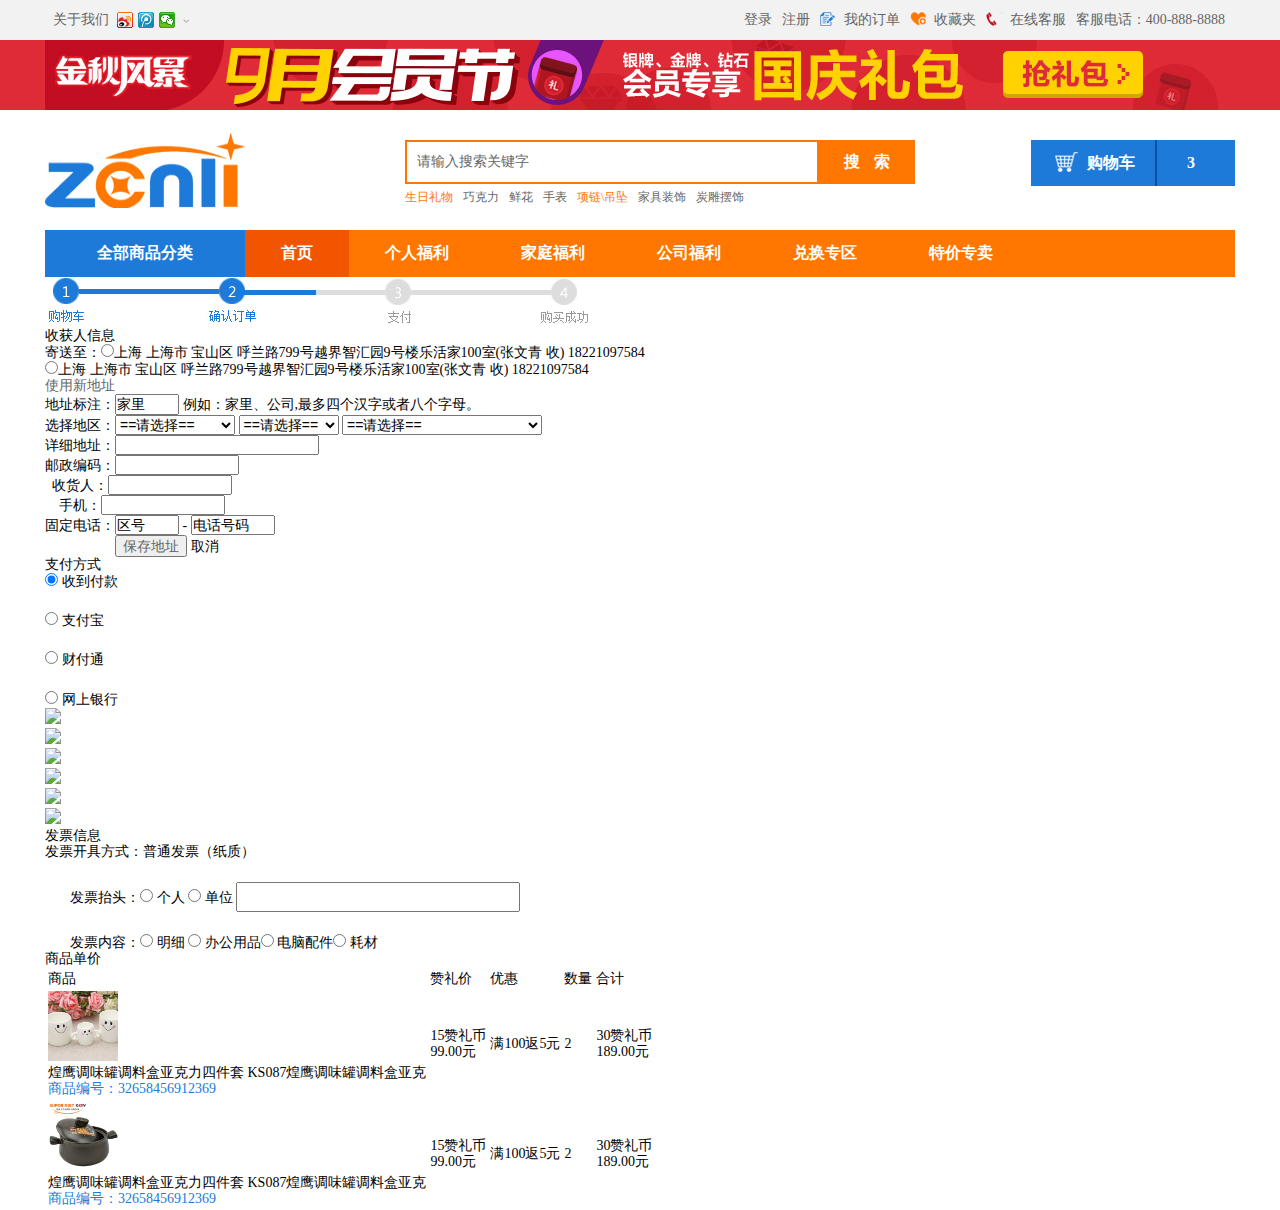
==== check.html @ df51e71f "1" ====
<!DOCTYPE html>
<html>
	<head>
		<meta charset="UTF-8">
		<title></title>
		<link rel="stylesheet" href="css/normalize.css" />
		<link rel="stylesheet" href="css/whole.css" />
		<link rel="stylesheet" href="css/check.css" />
	</head>
	<body>
		<div class="top">
			<div class="top-1 clear">
				<div class="topleft clear">
					<span>关于我们</span><a href="#" class="weibo"></a><a href="#" class="wei"></a><a href="#" class="weixin"></a><strong class="down"></strong>
				</div>
				<div class="topright clear">
					<a href="#">登录</a><a href="#">注册</a><strong class="tu1"></strong><a href="#">我的订单</a><strong class="tu2"></strong><a href="#">收藏夹</a><strong class="tu3"></strong><a href="#">在线客服</a><strong class="tu4"></strong><a href="#">客服电话：400-888-8888</a>
				</div>
			</div>
		</div>
		
		<div class="toptu"><a href="#"></a></div>
		<!--搜索-->
		<div class="header clear">
			<div class="login"><a href="#"><img src="images/ico/logo.jpg" /></a></div>
			<div class="search">
			<div class="inputleft clear">
				<input type="" name="" id="" value="请输入搜索关键字" />
				<input type="submit" id="" name=""  value="搜   索"/>
			</div>
			<div class="text"><a href="#"><span>生日礼物</span></a><a href="#">巧克力</a><a href="#">鲜花</a><a href="#">手表</a><a href="#"><span>项链\吊坠</span></a><a href="#">家具装饰</a><a href="#">炭雕摆饰</a></div>
		</div>
			<div class="loginright clear">
				<a href="#">
					<strong class="car"></strong>
					<span class="span1">购物车</span>
					<span class="span2">3</span>
				</a>
			</div>
		</div>
		<!--导航-->
		<div class="nav">
			<dl class="clear">
				<dt><a href="#">全部商品分类</a></dt>
				<dd class="first"><a href="index.html">首页</a></dd>
				<dd><a href="personal.html">个人福利</a></dd>
				<dd><a href="family.html">家庭福利</a></dd>
				<dd><a href="gongsi.html">公司福利</a></dd>
				<dd><a href="duihuan.html">兑换专区</a></dd>
				<dd><a href="sale.html">特价专卖</a></dd>
			</dl>
		</div>
		<!--开始-->
		<div class="salecar w clear"><img src="images/ico/car2.jpg" /></div>

		<div class="checkmain w">
		<div class="messages"><strong></strong><span>收获人信息</span></div>
		<div class="checkmain1">	
		<div class="checkmain1-top">
			<div class="checkmain1-top-1"><span>寄送至：</span><label><input type="radio" name="addressInfo" checked="checked" />上海 上海市 宝山区 呼兰路799号越界智汇园9号楼乐活家100室(张文青 收) 18221097584</label></div>
			<div class="checkmain1-top-2"><label><input type="radio" name="addressInfo" />上海 上海市 宝山区 呼兰路799号越界智汇园9号楼乐活家100室(张文青 收) 18221097584</label></div>
		</div>
		<div class="form">
			<a href="javascript:void(0);">使用新地址</a>
			<dl>
				<dd>地址标注：<input type="text" value="家里" style="width: 60px;"/> 例如：家里、公司,最多四个汉字或者八个字母。</dd>
				<dd>选择地区：<select style="width: 120px;"><option>==请选择==</option></select> <select style="width: 100px;"><option>==请选择==</option></select> <select style="width: 200px;"><option>==请选择==</option></select></dd>
				<dd>详细地址：<input type="text" value="" style="width: 200px;"/></dd>
				<dd>邮政编码：<input type="text" value="" style="width: 120px;"/></dd>
				<dd>&nbsp; 收货人：<input type="text" value="" style="width: 120px;"/></dd>
				<dd>&nbsp;&nbsp;&nbsp;  手机：<input type="text" value="" style="width: 120px;"/></dd>
				<dd>固定电话：<input type="text" value="区号" style="width: 60px;"/> - <input type="text" value="电话号码" style="width: 80px;"/></dd>
				<dd style="padding-left: 70px;"><button><a href="javascript:void(0);">保存地址</a></button><span> 取消</span></dd> 
			</dl>
		</div>
	 </div>
		
	<div class="messages"><strong></strong><span>支付方式</span></div>	
	<div class="checkmain1">	
		<div class="checkmain1-top">
		<div><label><input type="radio" name="addressInfo"  checked="checked"/> 收到付款</label></div>	
		<div style="margin-top: 22px;"><label><input type="radio" name="addressInfo" /> 支付宝</label></div>
		<div style="margin-top: 22px;"><label><input type="radio" name="addressInfo" /> 财付通</label></div>	
		<div style="margin-top: 22px;"><label><input type="radio" name="addressInfo" /> 网上银行</label></div>	
		</div>
		<div class="checkmain2-top">
			<dl class="clear">
			<dd><img src="images/09-_12.png" /></dd>
			<dd><img src="images/09-_14.png" /></dd>
			<dd><img src="images/09-_16.png" /></dd>
			<dd><img src="images/09-_30.png" /></dd>
			<dd><img src="images/09-_32.png" /></dd>
			<dd><img src="images/09-_34.png" /></dd>
		 </dl>
		</div>
	
	</div>	
		
	<div class="messages"><strong></strong><span>发票信息</span></div>	
	<div class="checkmain1">
		<div class="checkmain3-top">
			<p>发票开具方式：普通发票（纸质）</p>
			<p style="text-indent: 25px;margin-top: 22px;">发票抬头：<label><input type="radio" name="name1" /> 个人</label> <label><input type="radio" name="name1" /> 单位</label> <input class="btn-input" type="text"  style="width: 280px;height: 26px;"/></p>
			<p style="text-indent: 25px;margin-top: 22px;">发票内容：<label><input type="radio" name="name2" /> 明细</label> <label><input type="radio" name="name2" /> 办公用品</label><label><input type="radio" name="name2" /> 电脑配件</label><label><input type="radio" name="name2" /> 耗材</label></p>
		</div>
	</div>
		
	<div class="messages"><strong></strong><span>商品单价</span></div>	
	<div class="checkmain1">
		<div class="checkmain4-top">
		<table>
				<tr class="check-tableTitle">
					<td class="product-name">商品</td>
					<td class="product-coin">赞礼价</td>
					<td class="product-coin">优惠</td>
					<td class="product-coin">数量</td>
					<td class="product-coin">合计</td>
				</tr>
				
				<tr class="check-tableContent">
					   <td class="productName clear">
							<div class="productImage"><img src="images/product/16.jpg" width="70" height="70" /></div>
							<p>煌鹰调味罐调料盒亚克力四件套 KS087煌鹰调味罐调料盒亚克</p>
							<p><font color="#1d7ad9">商品编号：32658456912369</font></p>
						</td>
						<td><p>15赞礼币</p><p>99.00元</p></td>
						<td>满100返5元</td>
						<td>2</td>
						<td class="pay-checkout-price"><p>30赞礼币</p><p>189.00元</p></td>
					</tr>
					<tr class="check-tableContent">
						<td class="productName clear">
							<div class="productImage"><img src="images/product/17.jpg" width="70" height="70" /></div>
							<p>煌鹰调味罐调料盒亚克力四件套 KS087煌鹰调味罐调料盒亚克</p>
							<p><font color="#1d7ad9">商品编号：32658456912369</font></p>
						</td>
						<td><p>15赞礼币</p><p>99.00元</p></td>
						<td>满100返5元</td>
						<td>2</td>
						<td class="pay-checkout-price"><p>30赞礼币</p><p>189.00元</p></td>
					</tr>
		</table>
	</div>
</div>	
		
		
		
		
		
		
		
		
		
		
		
	</div>	
		
	</body>
</html>
---- css/whole.css ----
body{
	margin: 0px;
	font-size: 14px;
	font-family: "宋体";
	background-color: #fff;
}

a{
	text-decoration: none;
	color: #666;
}
a:hover{
	color: #FF7700;
}
dl,dt,dd,p,ul,li,input,h1,h2{
	margin: 0px;
	padding: 0px;
}
ul li{
	list-style: none;
}
.w{
	width: 1190px;
	margin: 0px auto;
}
.clear:after{
	content: "";
	height: 0px;
	clear: both;
	display: block;
}
.top{
	background-color: #f2f2f2;
}
.top-1{
	margin: 0px auto;
	width: 1190px;
	height: 16px;
	line-height: 16px;
	padding: 12px 0px;
}
.topleft{
	float: left;
}
.topleft span{
	float: left;
	display: inline-block;
	height: 16px;
	line-height: 16px;
	margin: 0px 8px;
	color: #666;
}
.weibo{
	float: left;	
	display: inline-block;
	width: 16px;
	height: 16px;
	background:url(../images/ico/whole.png) no-repeat 0px 0px;	
	margin-right:5px;
}
.wei{
	float: left;
	display: inline-block;
	width: 16px;
	height: 16px;
	background: url(../images/ico/whole.png) no-repeat -21px 0px;
	margin-right:5px;
}
.weixin{
	float: left;
	display: inline-block;
	width: 16px;
	height: 16px;
	background:url(../images/ico/whole.png) no-repeat -42px 0px;
	margin-right: 8px;
}
.down{
	float: left;
	display: inline-block;
	width: 7px;
	height: 4px;
	background:url(../images/ico/whole.png) no-repeat -142px 0px;
	margin-top: 7px;
	
}
.topright{
	float: right;
 }
 .topright a{
 	float: left;
 	margin-right: 10px;
 }
 .tu1{
 	float: left;
	display: inline-block;
	width: 16px;
	height: 16px;
	background:url(../images/ico/whole.png) no-repeat -64px 0px;
	margin-right: 8px;
 }
  .tu2{
 	float: left;
	display: inline-block;
	width: 16px;
	height: 16px;
	background:url(../images/ico/whole.png) no-repeat -84px 0px;
	margin-right: 8px;
 }
  .tu3{
 	float: left;
	display: inline-block;
	width: 16px;
	height: 16px;
	background:url(../images/ico/whole.png) no-repeat -107px 0px;
	margin-right: 8px;
 }
  .tu3{
 	float: left;
	display: inline-block;
	width: 16px;
	height: 16px;
	background:url(../images/ico/whole.png) no-repeat -127px 0px;
	margin-right: 8px;
 }
/*开始*/
.toptu a{ 
	display:block; 
	background:url(../images/add/topadd.jpg) no-repeat center top; 
	height:70px;
}
/*开始*/
.header{
	width: 1190px;
	margin: 0px auto;
	height: 120px;
}
.login{
	float: left;
	padding: 22px 0px;
}
.login a img{
	width: 200px;
	height: 76px;
	vertical-align: middle;
}
.search{
	float: left;
	margin-top: 30px;
	margin-left: 160px;	
}

.inputleft input:last-child{
	float: left;
	height: 44px;
	width: 96px;
	outline: none;
	color: #FFFFFF;
	font-size: 16px;
	font-weight: bold;
	border: none;
	background-color:#FF7700 ;
}
.inputleft input:first-child{
	float: left;
	width: 400px;
	height: 40px;
	outline: none;
	color: #666666;
	padding-left: 10px;
	border: solid 2px #FF7700;	
}
.loginright{
	float: right;
	width: 180px;
	height: 46px;
	margin-top: 30px;
	background-color: #1d7ad9;
	padding-left: 24px;
}
.car{
	float: left;
	width: 25px;
	height: 25px;
	background: url(../images/ico/whole.png) no-repeat -185px 0;
	margin-top: 12px;
	margin-right: 7px;
}
.loginright span{
	float: left;
	font-size: 16px;
	line-height: 46px;
	color: #FFFFFF;
	font-weight: bold;
}
.loginright .span1{
	padding-right: 20px;
	border-right:1px solid #0052A6
}
.loginright .span2{
	border-left:1px solid #0052A5;
	padding-left: 30px;
}
.text{
	margin-top: 5px;
}
.text a{
	font-size: 12px;
	margin-right: 10px;
}
.text a span{
	color: #FF7700;
}
/*开始*/
.nav{
	width: 1190px;
	margin: 0px auto;
	background-color: #FF7700;
	
}
.nav dl a{
	color: #ffffff;
	font-size: 16px;
	font-weight: bold;
}
.nav dl dt{
	float: left;
	width: 200px;
	text-align: center;
	line-height: 46px;
	background-color: #1D7AD9;
}
.nav dl dd{
	float: left;
	padding: 0px 36px;
	line-height: 46px;
	background-color: #FF7700;
	
}
.nav .first{
	background-color: #f15500;
}
.tp{
	height: 50px;
	line-height: 50px;
	font-size: 14px;
}
.tp a{
	color: #1d7ad9;
}

/*底部*/
.footadd{
	margin-top: 20px;
}
.footer{
	margin-top: 20px;
	background-color: #f5f5f5;
}
.footer-1{
	width: 1100px;
	margin: 0px auto;
	padding: 30px 0px;
}
.footer-1 dl{
	float: left;
	width: 160px;
	margin: 0px 30px;
}
.footer-1 dl dd a{
	line-height: 32px;
}
.footer-1 dl dt{
    margin-bottom: 5px;
	overflow: hidden;
	zoom:1;
	
}
.footer-1 dl dt span{
	float:left;
	font-family:"微软雅黑"; 
	font-size:16px; 
	color:#666; 
	margin-top:15px;
}
.footer-1 dl dd{
	padding-left: 59px;
}
.foot1{
	float:left;
	 background:url(../images/ico/whole.png) no-repeat 0px -28px;
	width:49px; 
	height:40px;
	margin-right:10px;
}
.foot2{ 
	float:left;
	background:url(../images/ico/whole.png) no-repeat -62px -28px;
	width:49px; 
	height:40px;
	margin-right:10px;
}
.foot3{ 
	float:left;
	background:url(../images/ico/whole.png) no-repeat -120px -28px;
	width:49px;
	height:40px;
	margin-right:10px;
 }
.foot4{ 
	float:left;
	background:url(../images/ico/whole.png) no-repeat -177px -28px;
	width:49px; 
	height:40px; 
	margin-right:10px;
}
.foot5{ 
	float:left;
	background:url(../images/ico/whole.png) no-repeat -233px -28px;
	width:49px;
	height:40px;
	margin-right:10px;
}
.bottom{
	text-align: center;
}
.bottom p{
	line-height: 24px;
	font-size: 12px;
}
.bottom p:first-child{
	padding-top: 10px;
}
/*侧边*/
.side{ 
	position:fixed;
	right:20px; 
	bottom:50px; 
	z-index:999;}
.side li{ 
	width:45px;
	height:45px; 
	border:1px solid #ddd; 
	margin-top:5px; 
	background-color:#fff;
}
.backtop strong{
	 background:url(../images/ico/whole.png) no-repeat 0 -75px;
	 display:inline-block;
	 width:24px; 
	 height:24px; 
	 margin:12px 0 0 12px;
}
.gocar strong{ 
	background:url(../images/ico/whole.png) no-repeat -32px -76px; 
	display:inline-block; 
	width:29px; 
	height:22px; 
	margin:13px 0 0 10px;
}
.help strong{
	 background:url(../images/ico/whole.png) no-repeat -70px -75px; 
	 display:inline-block; 
	 width:24px; 
	 height:24px; 
	 margin:12px 0 0 12px;
}
.contact strong{ 
	background:url(../images/ico/whole.png) no-repeat -105px -76px; 
	display:inline-block; 
	width:24px; 
	height:22px; 
	margin:12px 0 0 12px;
	}
.side li span{ 
	text-align:center; 
	display:block; 
	line-height:16px;
	padding:8px 7px;
	text-align:center;
	color:#f70;
}
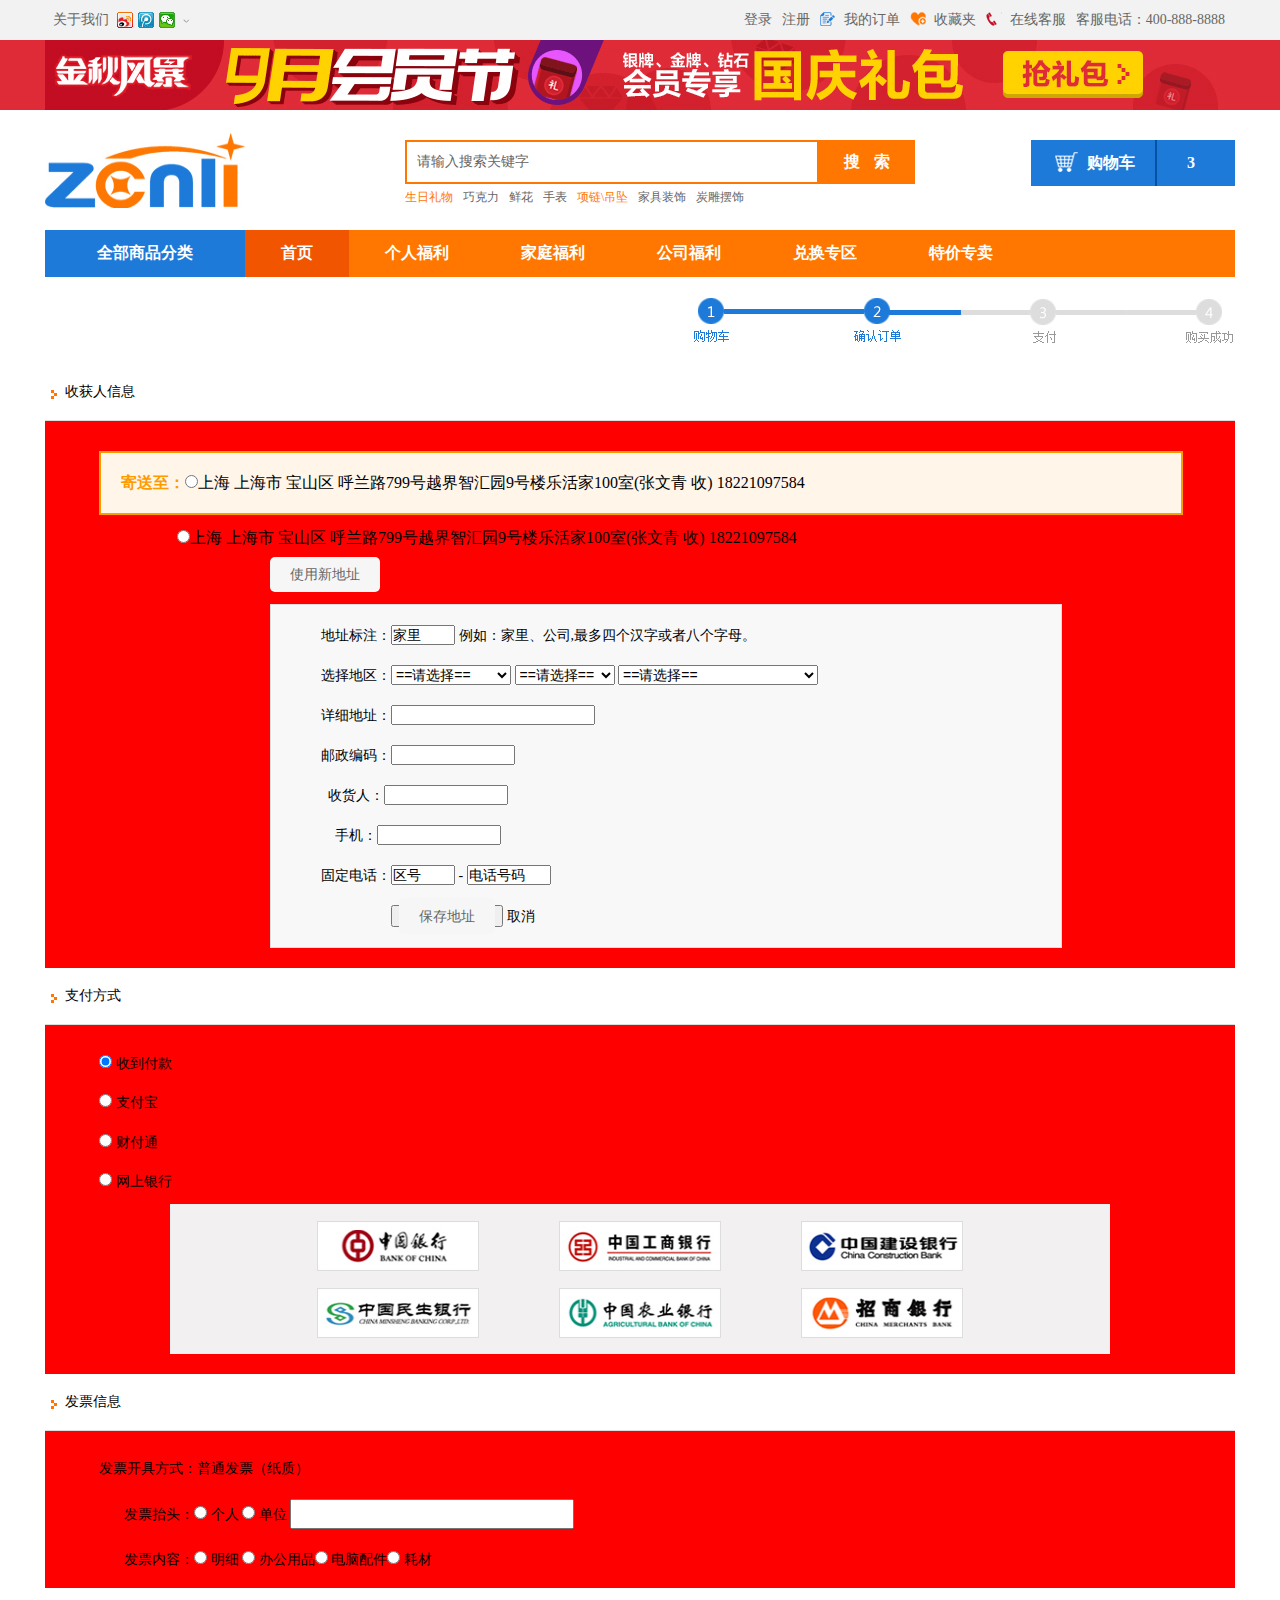
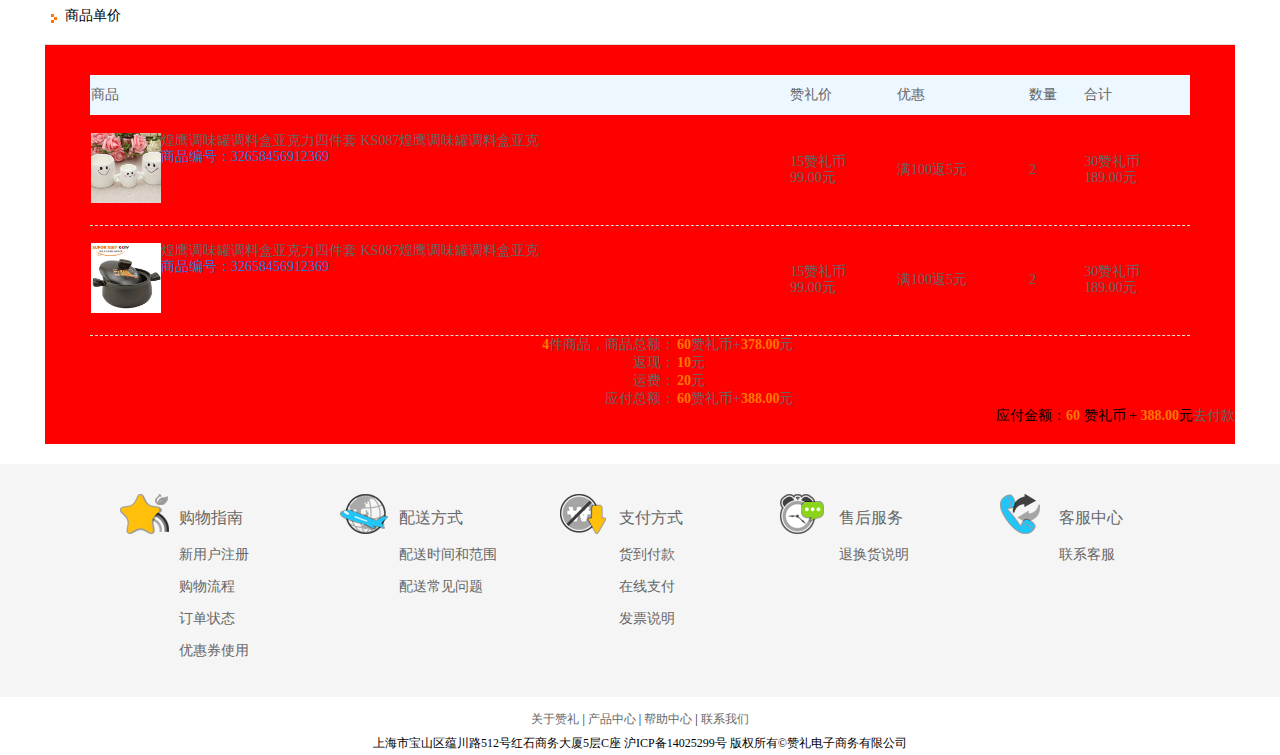
==== commit 6ed00f1c: "11" ====
--- a/check.html
+++ b/check.html
@@ -117,7 +117,7 @@
 					<td class="product-coin">合计</td>
 				</tr>
 				
-				<tr class="check-tableContent">
+				  <tr class="check-tableContent">
 					   <td class="productName clear">
 							<div class="productImage"><img src="images/product/16.jpg" width="70" height="70" /></div>
 							<p>煌鹰调味罐调料盒亚克力四件套 KS087煌鹰调味罐调料盒亚克</p>
@@ -139,21 +139,72 @@
 						<td>2</td>
 						<td class="pay-checkout-price"><p>30赞礼币</p><p>189.00元</p></td>
 					</tr>
-		</table>
+		   </table>
+		   <div class="checkmain5-top clear">
+		   	<table>
+		   		<tr>
+		   			<td style="text-align: right;"><font color="#ff7700"><b>4</b></font>件商品，商品总额：</td>
+		   			<td><font color="#ff7700"><b>60</b></font>赞礼币+<font color="#ff7700"><b>378.00</b></font>元</td>
+		   		</tr>
+		   		<tr>
+		   			<td style="text-align: right;">返现：</td>
+		   			<td><font color="#ff7700"><b>10</b></font>元</td>
+		   		</tr>
+		   		<tr>
+		   			<td style="text-align: right;">运费：</td>
+		   			<td><font color="#ff7700"><b>20</b></font>元</td>
+		   		</tr>
+		   		<tr>
+		   			<td style="text-align: right;">应付总额：</td>
+		   			<td><font color="#ff7700"><b>60</b></font>赞礼币+<font color="#ff7700"><b>388.00</b></font>元</td>
+		   		</tr>
+		   	</table>
+			</div>
+			<div class="checkmain6-top clear">
+				<div class="checkmain7-top clear" style="float: right;">
+            	<p style="float: left;">应付金额：<font color="#ff7700"><b>60 </b></font>赞礼币 + <font color="#ff7700"><b>388.00</b></font>元</p>
+                <a href="#">去付款</a>
+               </div>
+			</div>
 	</div>
 </div>	
-		
-		
-		
-		
-		
-		
-		
-		
-		
-		
-		
-	</div>	
+	
+	</div>
+	
+	<div class="footer">
+    <div class="footer-1 clear">
+        <dl>
+            <dt><strong class="foot1"></strong><span>购物指南</span></dt>
+            <dd><a href="#">新用户注册</a></dd>
+            <dd><a href="#">购物流程</a></dd>
+            <dd><a href="#">订单状态</a></dd>
+            <dd><a href="#">优惠券使用</a></dd>
+        </dl>
+        <dl>
+            <dt><strong class="foot2"></strong><span>配送方式</span></dt>
+            <dd><a href="#">配送时间和范围</a></dd>
+            <dd><a href="#">配送常见问题</a></dd>
+        </dl>
+        <dl>
+            <dt><strong class="foot3"></strong><span>支付方式</span></dt>
+            <dd><a href="#">货到付款</a></dd>
+            <dd><a href="#">在线支付</a></dd>
+            <dd><a href="#">发票说明</a></dd>
+        </dl>
+        <dl>
+            <dt><strong class="foot4"></strong><span>售后服务</span></dt>
+            <dd><a href="#">退换货说明</a></dd>
+        </dl>
+        <dl>
+            <dt><strong class="foot5"></strong><span>客服中心</span></dt>
+            <dd><a href="#">联系客服</a></dd>
+        </dl>
+    </div>
+</div>
+<div class="bottom">
+	<p><a href="#">关于赞礼</a> | <a href="#">产品中心</a> | <a href="#">帮助中心</a> | <a href="#">联系我们</a></p>
+    <P>上海市宝山区蕴川路512号红石商务大厦5层C座 沪ICP备14025299号 版权所有©赞礼电子商务有限公司</P>
+</div>
 		
 	</body>
 </html>
--- a/css/whole.css
+++ b/css/whole.css
@@ -380,3 +380,49 @@
 	color:#f70;
 }
 
+/*猜你喜欢*/
+.zhanshi{
+	border: solid 1px #dddddd;
+	padding: 20px 19px;
+}
+.zhanshi dl{
+	float: left;
+	margin-right: 26px;
+}
+.zhanshi dl dt img{
+	width: 170px;
+	height: 170px;
+}
+.zhanshi dl dd{
+	margin-top: 10px;
+	font-size: 12px;
+}
+.zhanshi dl dd strong{
+	color: #ff7700;
+}
+.zhanshi dl:last-child{
+	margin-right: 0px;
+	
+}
+.like{
+	margin-top: 20px;
+	margin-bottom: 10px;
+}
+.like strong{
+	float: left;
+	background: url(../images/like_04.png) no-repeat;
+	width: 20px;
+	height: 20px;
+	margin-right: 10px;
+}
+.liulan{
+    margin-top: 20px;
+	margin-bottom: 10px;	
+}
+.liulan strong{
+	float: left;
+	background: url(../images/liulan_08.png) no-repeat;
+	width: 29px;
+	height: 20px;
+	margin-right: 10px;
+}
--- a/css/check.css
+++ b/css/check.css
@@ -0,0 +1,117 @@
+.salecar{
+	
+	padding: 20px 0px;
+}
+.salecar img{
+	float: right;
+}
+.messages{
+	margin: 20px 0px;
+}
+.messages strong{
+	background: url(../images/ico/pay-icon.png) 63px -27px;
+	float: left;
+	width: 20px;
+	height: 18px;
+}
+
+.checkmain1{
+   border-top:solid 1px #dddddd ;
+   background-color: red;
+   padding: 30px 0px 20px 0px;
+}
+.checkmain1-top{
+	width: 1082px;
+	margin: 0px auto;
+}
+
+.checkmain1-top-1{
+	width:1040px;
+	height: 60px;
+	border: solid 2px #ff9c00;
+	background-color: #fff5e9;
+	line-height: 60px;
+	padding: 0px 20px;
+	font-size: 16px;
+	font-family: "微软雅黑";
+	
+}
+.checkmain1-top-1 span{
+	color: #fe9b00;
+	font-weight: bold;
+}
+.checkmain1-top-2{
+	padding-left: 78px;
+	margin-top: 14px;
+	font-size: 16px;
+	font-family: "微软雅黑";
+}
+
+.form{
+	width: 740px;
+	margin: 0px auto;
+	margin-top: 20px;
+	
+}
+.form a{
+	padding: 10px 20px;
+	background-color: #f6f6f6;
+	border-radius: 5px;
+}
+.form dl{
+	margin-top: 20px;
+	width: 740px;
+	padding-left: 50px;
+	padding-bottom: 20px;
+	border: solid 1px #dddddd;
+	background-color: #f8f8f8;
+}
+
+.form dl dd{
+	margin-top: 20px;
+}
+.checkmain2-top{
+	width: 726px;
+	height: 150px;
+	background-color: #f2f0f1;
+	margin: 0px auto;
+	margin-top: 14px;
+	padding: 0px 107px;
+	
+}
+
+.checkmain2-top dl dd{
+	width: 160px;
+	height: 48px;
+	float: left;
+	border: solid 1px #dddddd;
+	margin: 0px 40px;
+	margin-top: 17px;
+}
+.checkmain2-top dl dd img{
+	width: 160px;
+	height: 48px;
+}
+.checkmain3-top{
+	margin-left: 54px;
+}
+
+.checkmain4-top table{
+	border-collapse:collapse;
+	margin: 0 auto;
+	width: 1100px;
+	color: #666666;
+}
+
+.check-tableTitle{
+  background: #edf7ff;
+  height: 40px;	
+}
+.check-tableContent{
+	border-bottom: #dddddd dashed 1px;
+	height: 110px;
+}
+.productImage{
+	float: left;
+	
+}
